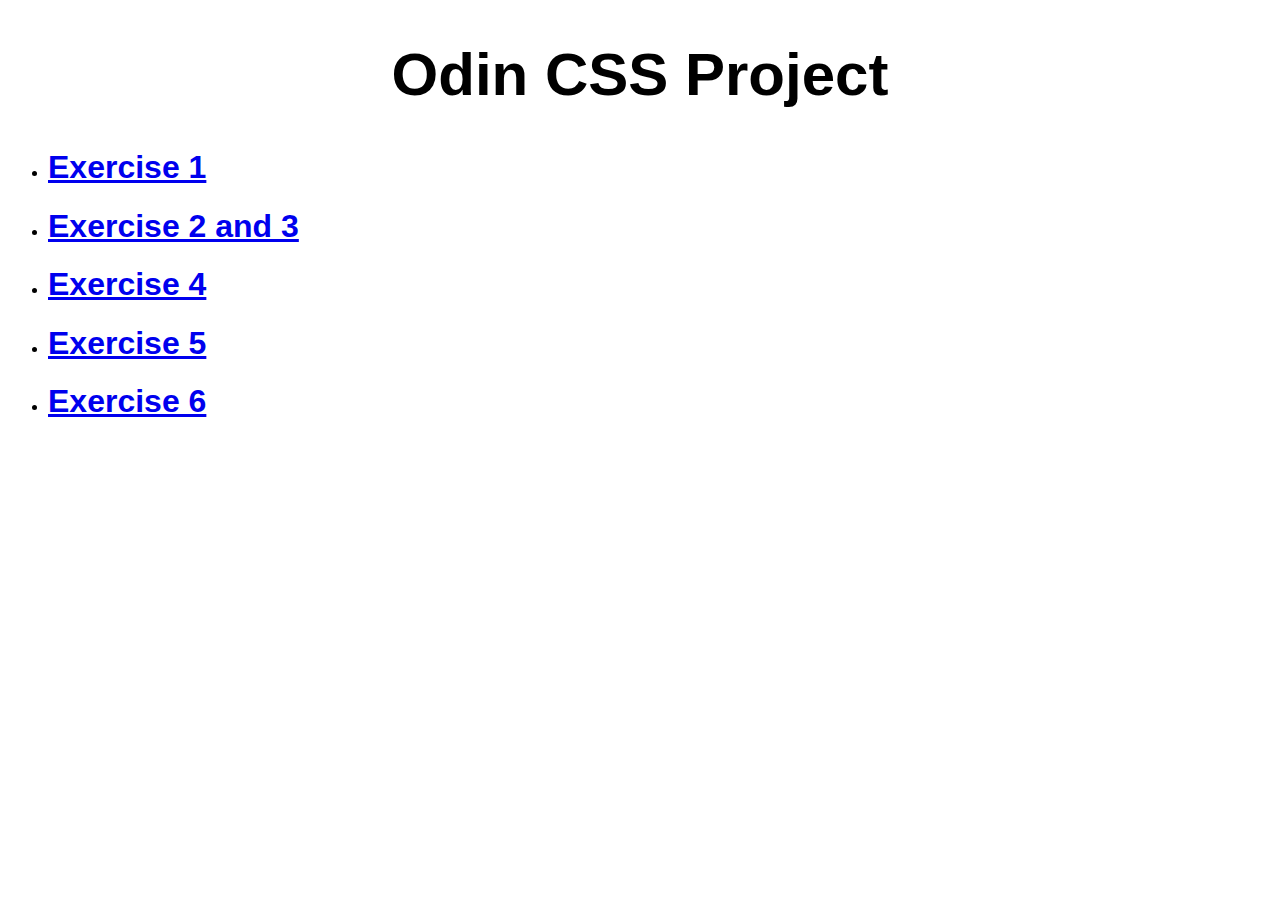
==== index.html @ 33940715 "Began work on exercise 6" ====
<!DOCTYPE html>
<html lang="en">
<head>
    <meta charset="UTF-8">
    <title>CSS Project Home</title>
    <style>
        *{
            font-family: 'Trebuchet MS', 'Lucida Sans Unicode', 'Lucida Grande', 'Lucida Sans', Arial, sans-serif;
        }
    </style>
</head>
<body>
    <h1 style="text-align: center; font-size: 60px; font-weight: bolder;">Odin CSS Project</h1>
    <ul>
        <li><h1><a href="./exercises/01-css-methods/01-css-methods.html">Exercise 1</a></h1></li>
        <li><h1><a href="./exercises/02-class-id-selectors/02-class-id-selectors.html">Exercise 2 and 3</a></h1></li>
        <li><h1><a href="./exercises/04-chaining-selectors.html">Exercise 4</a></h1></li>
        <li><h1><a href="./exercises/05-descendant-combinators.html">Exercise 5</a></h1></li>
        <li><h1><a href="./exercises/06-cascade-fix/06-cascade-fix.html">Exercise 6</a></h1></li>
    </ul>

</body>


</html>
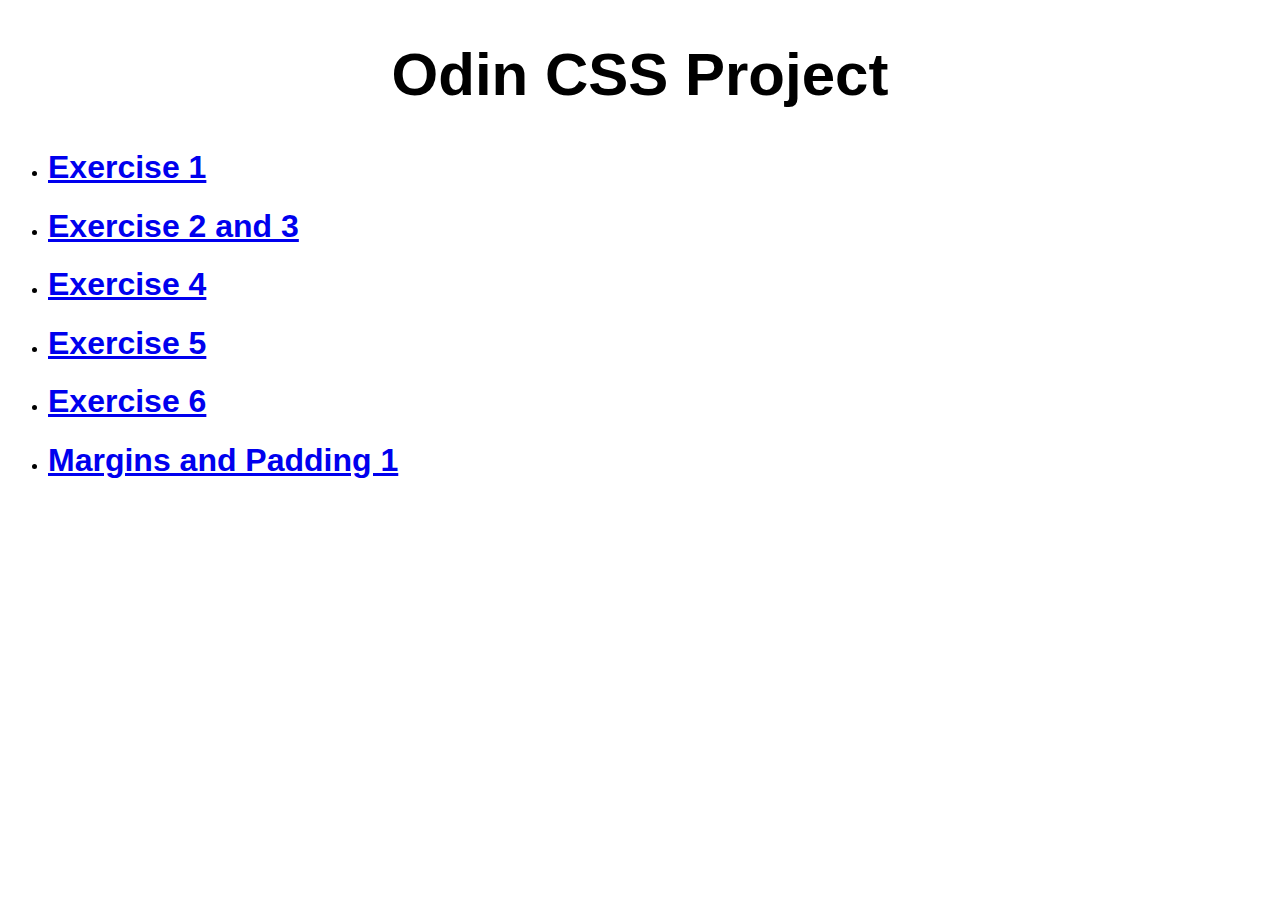
==== commit 4480c237: "Began work on margins and padding exercises" ====
--- a/index.html
+++ b/index.html
@@ -17,6 +17,7 @@
         <li><h1><a href="./exercises/04-chaining-selectors.html">Exercise 4</a></h1></li>
         <li><h1><a href="./exercises/05-descendant-combinators.html">Exercise 5</a></h1></li>
         <li><h1><a href="./exercises/06-cascade-fix/06-cascade-fix.html">Exercise 6</a></h1></li>
+        <li><h1><a href="./exercises/margins-and-padding/index.html">Margins and Padding 1</a></h1></li>
     </ul>
 
 </body>
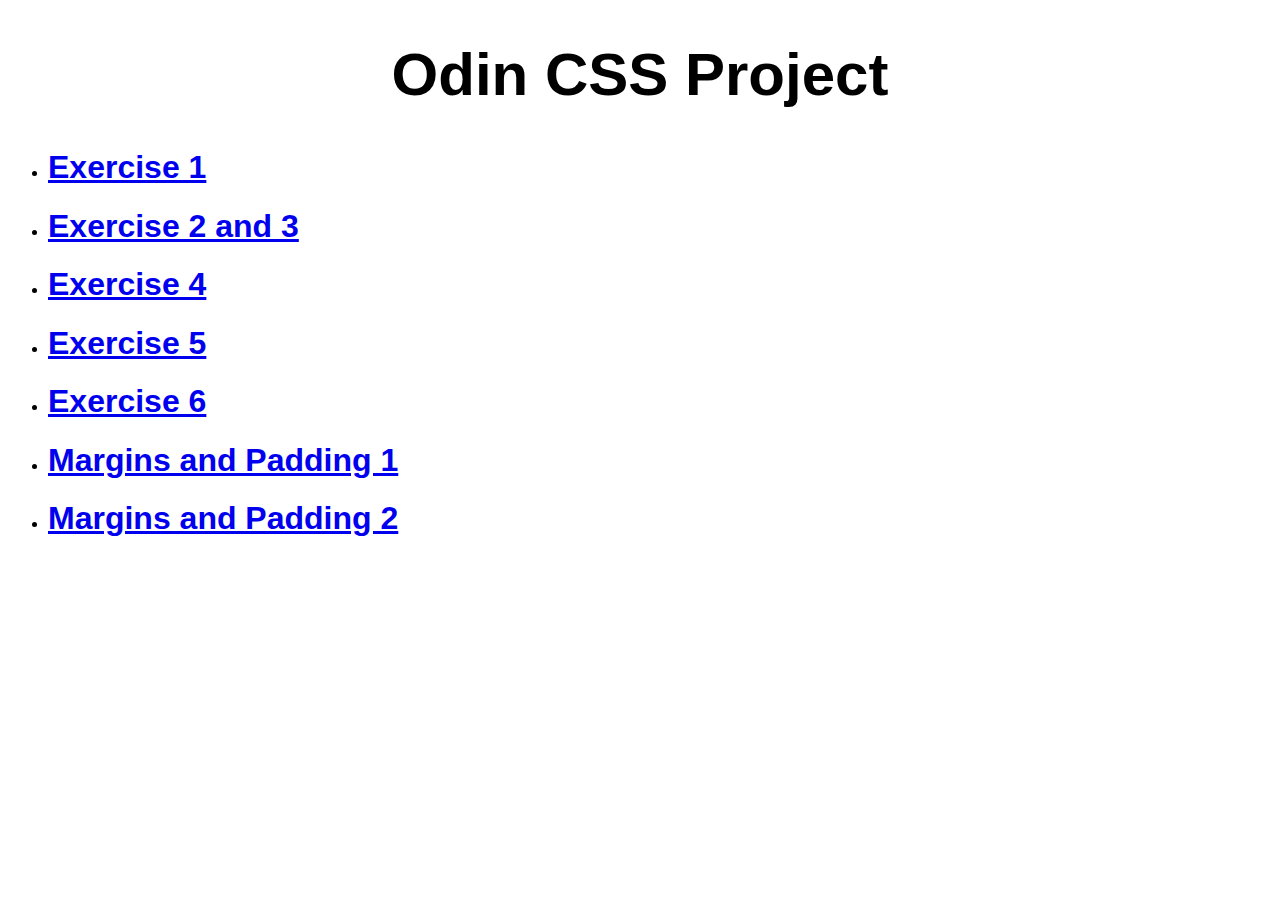
==== commit 0ff92b65: "Began work on margins and padding 2" ====
--- a/index.html
+++ b/index.html
@@ -18,6 +18,7 @@
         <li><h1><a href="./exercises/05-descendant-combinators.html">Exercise 5</a></h1></li>
         <li><h1><a href="./exercises/06-cascade-fix/06-cascade-fix.html">Exercise 6</a></h1></li>
         <li><h1><a href="./exercises/margins-and-padding/index.html">Margins and Padding 1</a></h1></li>
+        <li><h1><a href="./exercises/margins-and-padding-2/index.html">Margins and Padding 2</a></h1></li>
     </ul>
 
 </body>
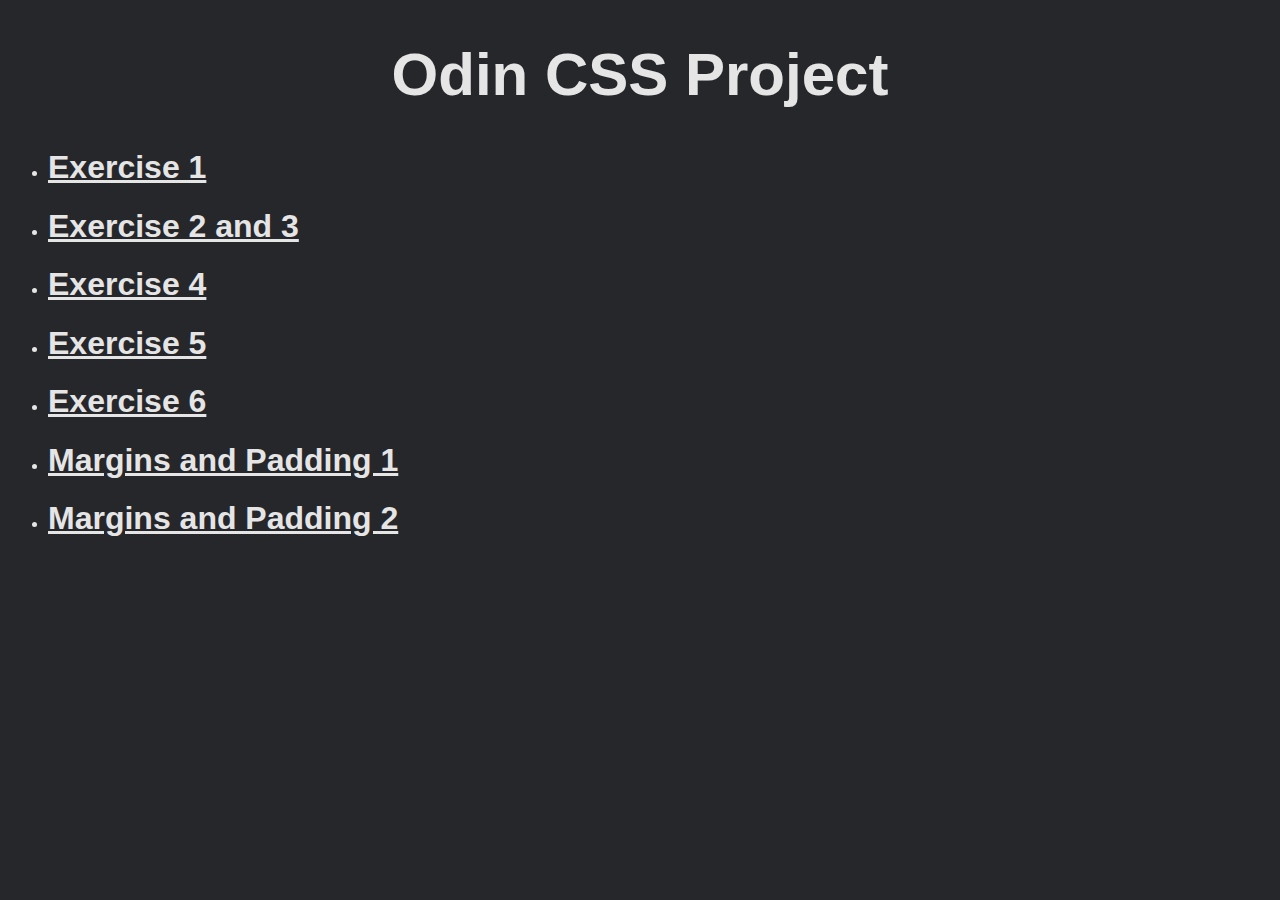
==== commit b3999be2: "Minor style changes" ====
--- a/index.html
+++ b/index.html
@@ -5,7 +5,8 @@
     <title>CSS Project Home</title>
     <style>
         *{
-            font-family: 'Trebuchet MS', 'Lucida Sans Unicode', 'Lucida Grande', 'Lucida Sans', Arial, sans-serif;
+            font-family: 'Trebuchet MS', 'Lucida Sans Unicode', 'Lucida Grande', 'Lucida Sans', Arial, sans-serif; background-color: #26272b;
+            color: rgb(229, 229, 229);
         }
     </style>
 </head>
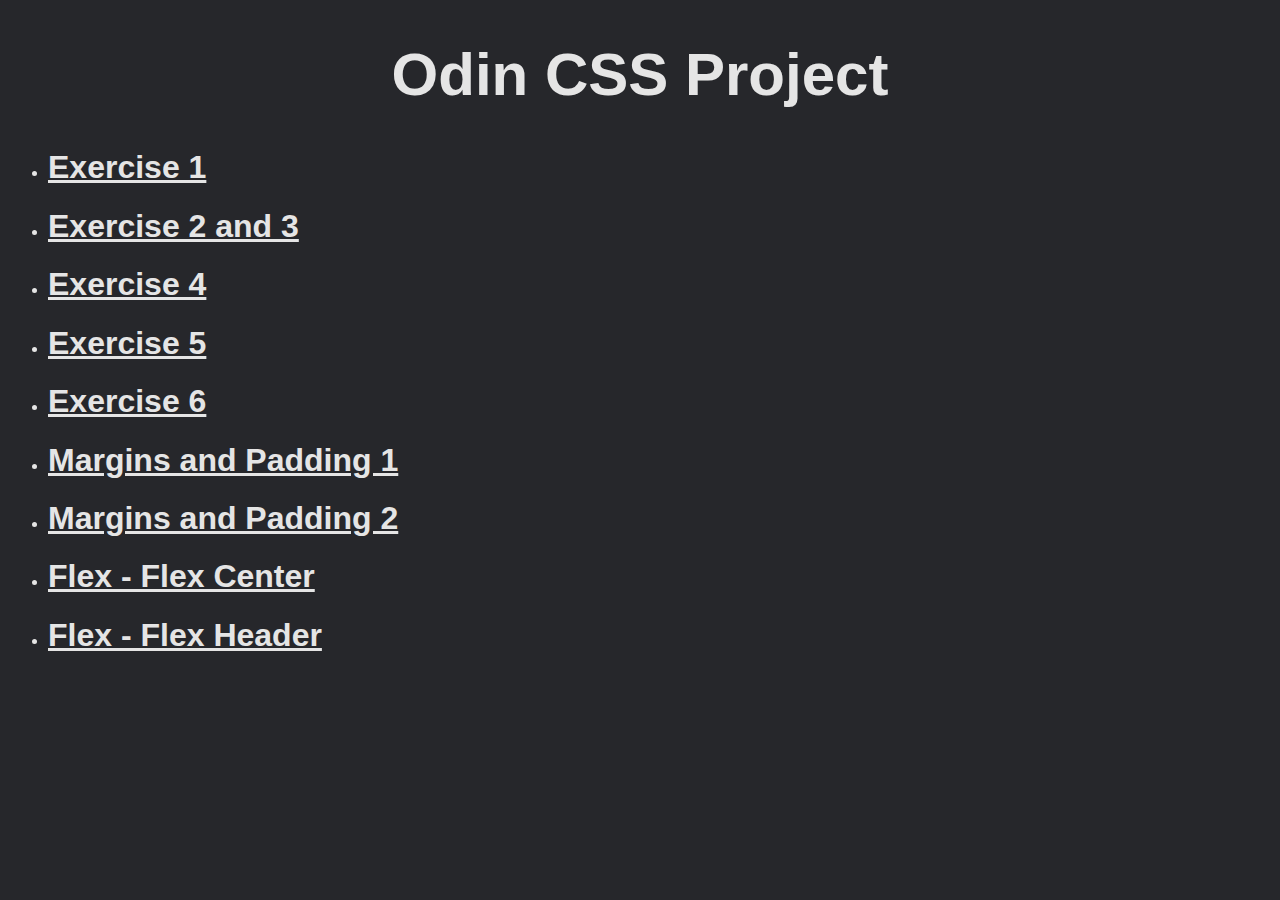
==== commit 76f1ed73: "Began working on flex exercises" ====
--- a/index.html
+++ b/index.html
@@ -20,9 +20,8 @@
         <li><h1><a href="./exercises/06-cascade-fix/06-cascade-fix.html">Exercise 6</a></h1></li>
         <li><h1><a href="./exercises/margins-and-padding/index.html">Margins and Padding 1</a></h1></li>
         <li><h1><a href="./exercises/margins-and-padding-2/index.html">Margins and Padding 2</a></h1></li>
+        <li><h1><a href="exercises/flex/01-flex-center.html">Flex - Flex Center</a></h1></li>
+        <li><h1><a href="exercises/flex/02-flex-header.html">Flex - Flex Header</a></h1></li>
     </ul>
-
 </body>
-
-
 </html>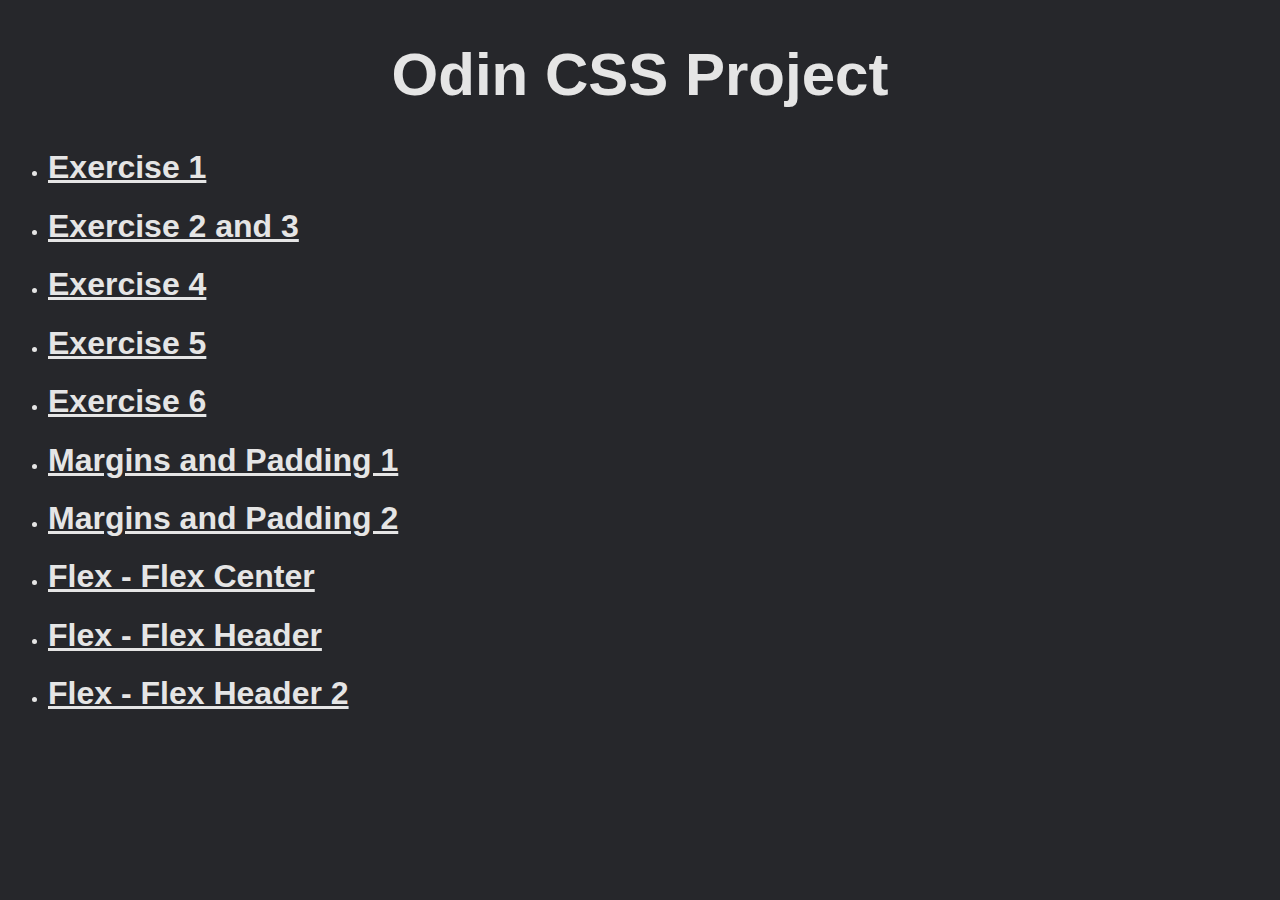
==== commit 5fc2ea8a: "Completed flex exercises 2 and 3" ====
--- a/index.html
+++ b/index.html
@@ -22,6 +22,7 @@
         <li><h1><a href="./exercises/margins-and-padding-2/index.html">Margins and Padding 2</a></h1></li>
         <li><h1><a href="exercises/flex/01-flex-center.html">Flex - Flex Center</a></h1></li>
         <li><h1><a href="exercises/flex/02-flex-header.html">Flex - Flex Header</a></h1></li>
+        <li><h1><a href="./exercises/flex/03-flex-header-2.html">Flex - Flex Header 2</a></h1></li>
     </ul>
 </body>
 </html>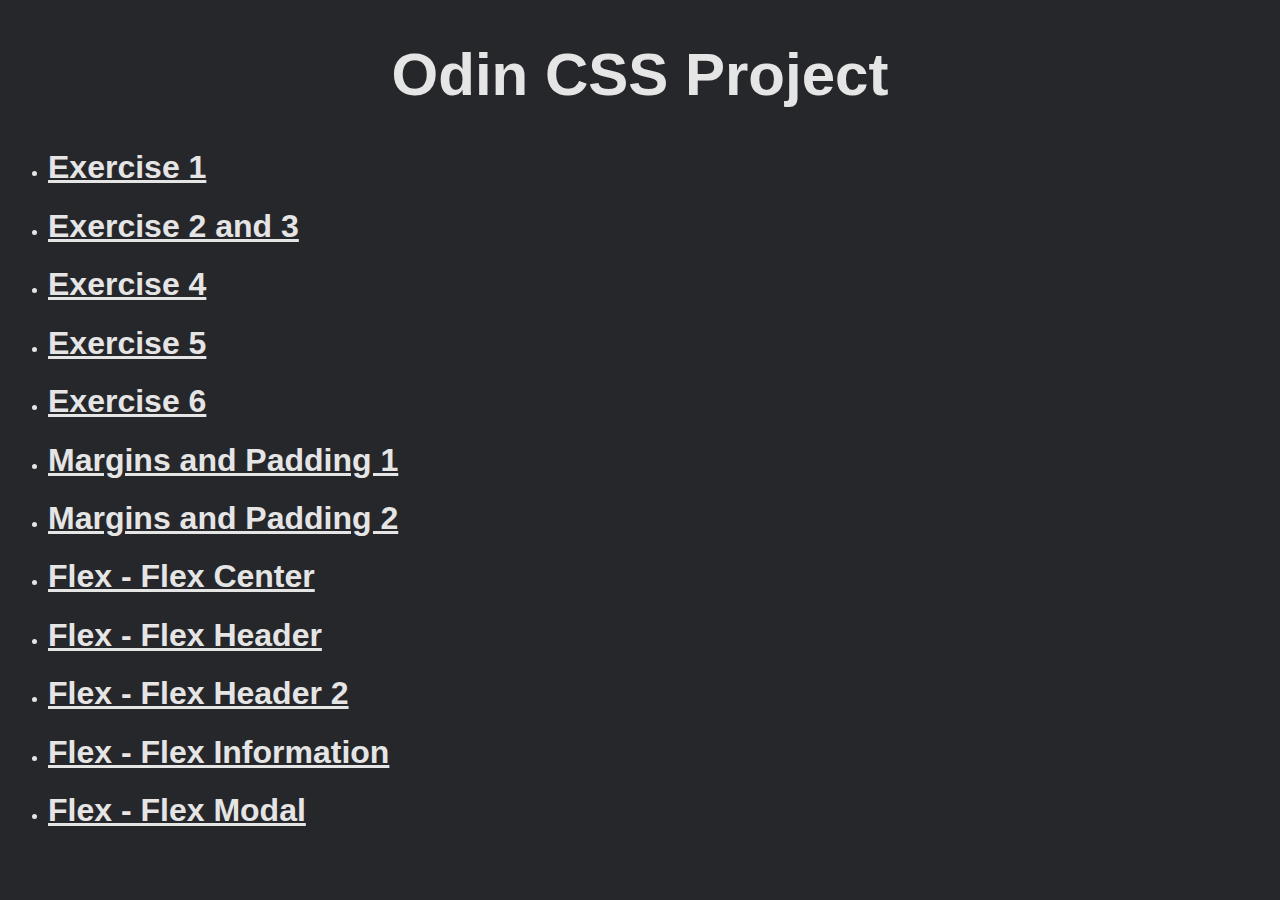
==== commit aec391c2: "Solved exercises 4 and 5" ====
--- a/index.html
+++ b/index.html
@@ -20,9 +20,11 @@
         <li><h1><a href="./exercises/06-cascade-fix/06-cascade-fix.html">Exercise 6</a></h1></li>
         <li><h1><a href="./exercises/margins-and-padding/index.html">Margins and Padding 1</a></h1></li>
         <li><h1><a href="./exercises/margins-and-padding-2/index.html">Margins and Padding 2</a></h1></li>
-        <li><h1><a href="exercises/flex/01-flex-center.html">Flex - Flex Center</a></h1></li>
-        <li><h1><a href="exercises/flex/02-flex-header.html">Flex - Flex Header</a></h1></li>
+        <li><h1><a href="./exercises/flex/01-flex-center.html">Flex - Flex Center</a></h1></li>
+        <li><h1><a href="./exercises/flex/02-flex-header.html">Flex - Flex Header</a></h1></li>
         <li><h1><a href="./exercises/flex/03-flex-header-2.html">Flex - Flex Header 2</a></h1></li>
+        <li><h1><a href="./exercises/flex/04-flex-information.html">Flex - Flex Information</a></h1></li>
+        <li><h1><a href="./exercises/flex/05-flex-modal.html">Flex - Flex Modal</a></h1></li>
     </ul>
 </body>
 </html>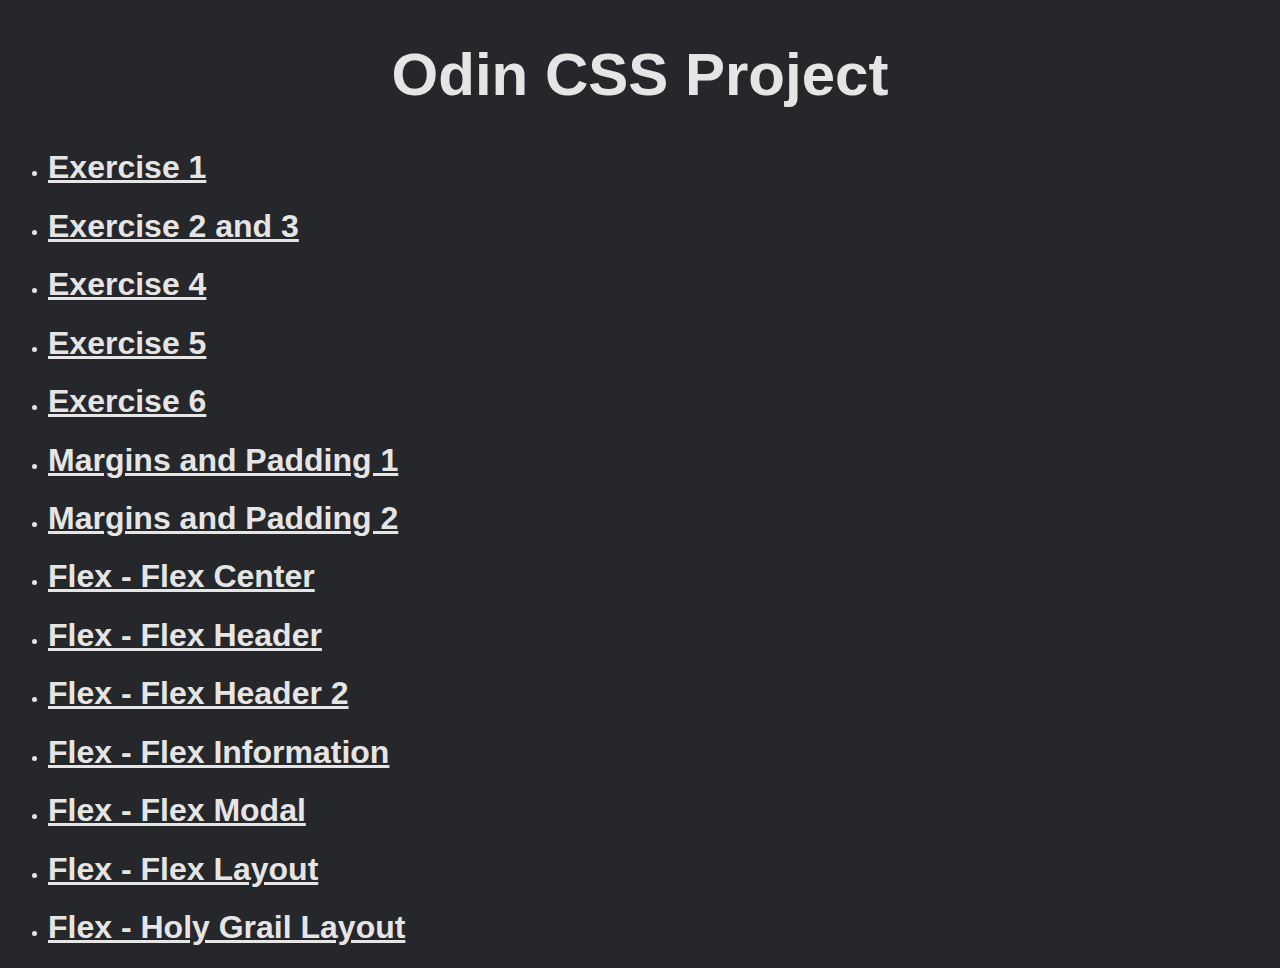
==== commit dec7e9d5: "Completed exercises 6 and 7" ====
--- a/index.html
+++ b/index.html
@@ -25,6 +25,8 @@
         <li><h1><a href="./exercises/flex/03-flex-header-2.html">Flex - Flex Header 2</a></h1></li>
         <li><h1><a href="./exercises/flex/04-flex-information.html">Flex - Flex Information</a></h1></li>
         <li><h1><a href="./exercises/flex/05-flex-modal.html">Flex - Flex Modal</a></h1></li>
+        <li><h1><a href="./exercises/flex/06-flex-layout.html">Flex - Flex Layout</a></h1></li>
+        <li><h1><a href="./exercises/flex/07-flex-holy-grail.html">Flex - Holy Grail Layout</a></h1></li>
     </ul>
 </body>
 </html>